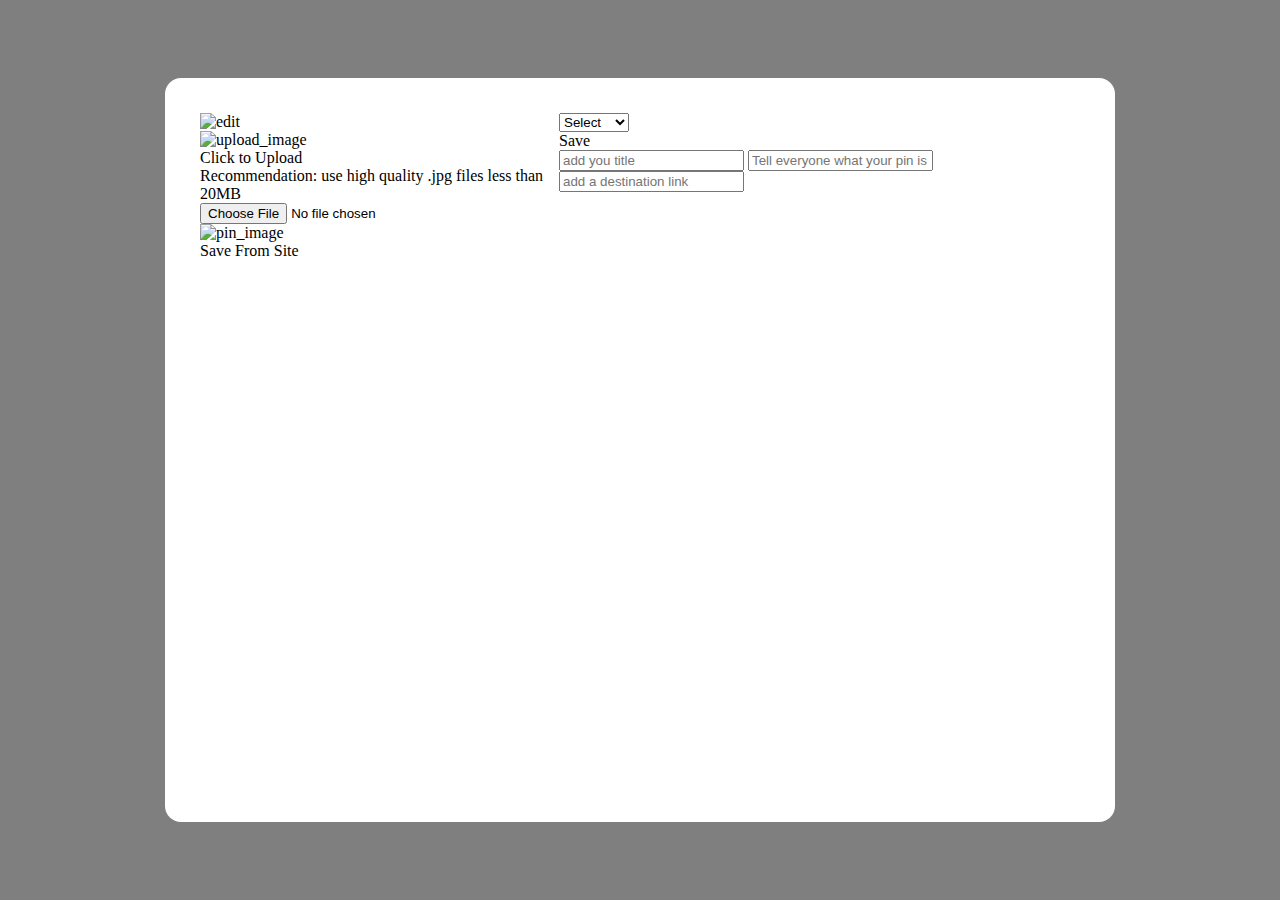
==== pinterest-clone/modal.html @ bf338ae8 "Owen's commit workshop before spring break" ====
<!DOCTYPE html>
<html lang="en">
<head>
    <meta charset="UTF-8">
    <meta http-equiv="X-UA-Compatible" content="IE=edge">
    <meta name="viewport" content="width=device-width, initial-scale=1.0">
    <title>Document</title>
    <link rel="stylesheet" href="./styles/normalize.css">
    <link rel="stylesheet" href="./styles/modal_styles.css">
</head>
<body>
    <div class="add_pin_modal">
        <div class="add_pin_container">
            <div class="side" id="left_side">
                <div class="section1">
                    <div class="pint_mock_icon_container">
                        <img src="./images/ellipse.png" alt="edit" class="pintMockIcon" />
                    </div>

                </div>

                <div class="section2">
                    <label for="upload_img" id="upload_img_label">
                    <div class="upload_img_container">
                        <div id="dotted_border">
                            <div class="pint_mock_icon_container">
                                <img src="./images/up-arrow.png" alt="upload_image" class="pintMockIcon" />
                            </div>
                            <div>Click to Upload</div>
                            <div>Recommendation: use high quality .jpg files less than 20MB</div>


                        </div>
                    </div>
                    <input type="file" name="upload_img" id="upload_image">

                    </label>
                    <div class="modals_pin">
                        <div class="pin_image">
                            <img src ="" alt="pin_image">
                        </div>
                    </div>

                </div>

                <div class="section3">
                    <div class="save_from_site">Save From Site</div>

                </div>
            </div>
            <div class="side" id=" right_side">
                <div class="section1">
                    <div class="select_size">
                        <select name="pin_size" id="pin_size">
                            <option value = "" disabled selected> Select</option>
                            <option value = "small"> small</option>
                            <option value = "medium" > medium</option>
                            <option value = "large" > large</option>
                        </select>
                        <div class="save_pin">Save</div>
                    </div>

                </div>
                <div class="section2">
                    <input placeholder="add you title" type="text" class="new_pin_input" id="pin_title">
                    <input placeholder="Tell everyone what your pin is about" type="text" class="new_pin_input" id="pin_description">
                    <input placeholder="add a destination link" type="text" class="new_pin_input" id="pin_destination">
                </div>


            

            </div>
        </div>
    </div>
    <script src="./scripts/modal_script.js"></script>
    
</body>
</html>
---- pinterest-clone/styles/modal_styles.css ----
.add_pin_modal {
    width: 100%;
    height: 100%;
    position: absolute;
    top: 50%;
    left:50%;
    transform:translate(-50%, -50%);
    z-index: 999999;

    background-color: rgba(0,0,0,0.5);

}

.add_pin_container {
    padding:35px;
    width:880px;
    height: 674px;
    border-radius:16px;
    position: absolute;
    top: 50%;
    left:50%;
    transform:translate(-50%, -50%);
    overflow:hidden;
    display:flex;
    
    
    background-color: #ffffff
    
}
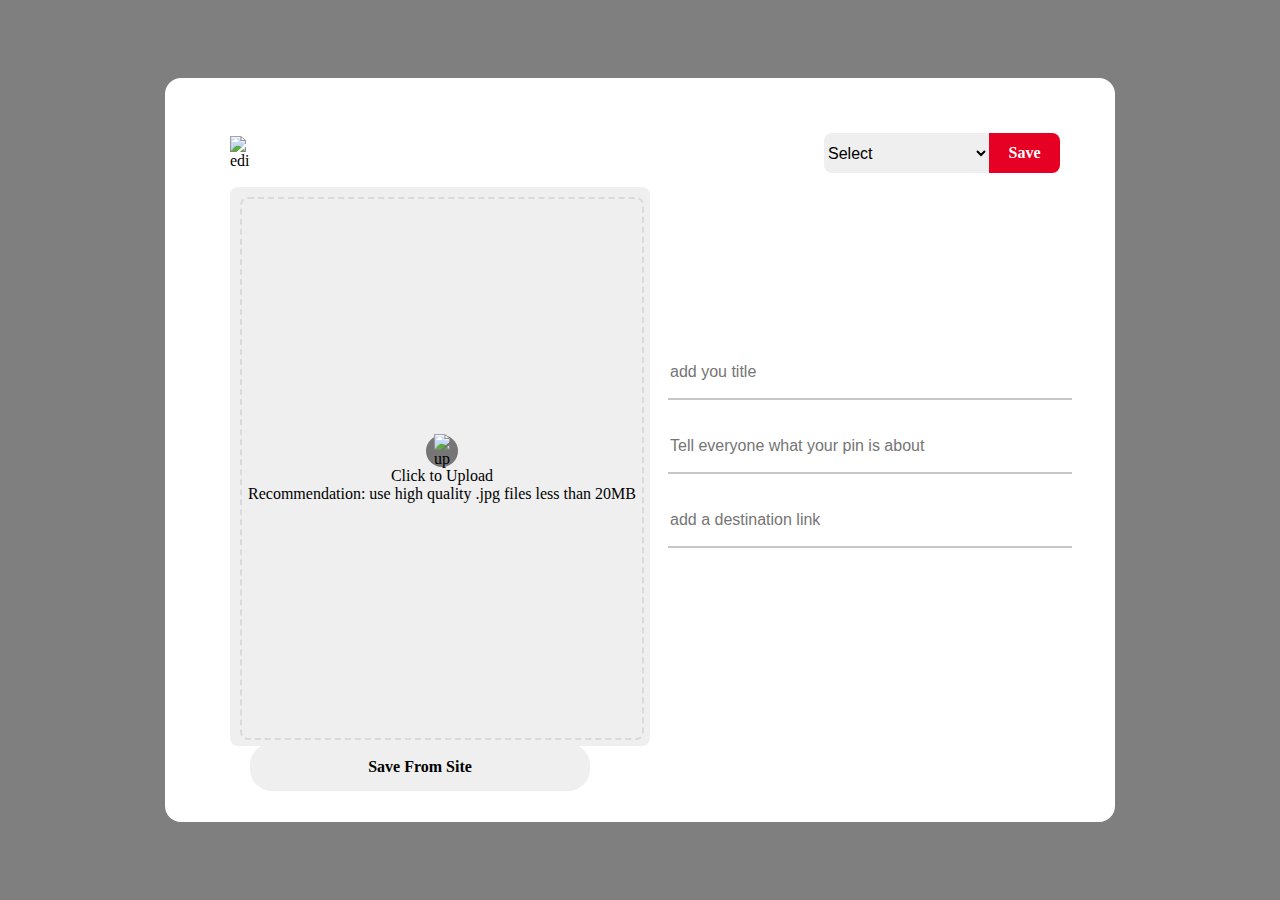
==== commit 32286b73: "fixed issues from 3/21" ====
--- a/pinterest-clone/modal.html
+++ b/pinterest-clone/modal.html
@@ -1,5 +1,6 @@
 <!DOCTYPE html>
 <html lang="en">
+
 <head>
     <meta charset="UTF-8">
     <meta http-equiv="X-UA-Compatible" content="IE=edge">
@@ -8,36 +9,37 @@
     <link rel="stylesheet" href="./styles/normalize.css">
     <link rel="stylesheet" href="./styles/modal_styles.css">
 </head>
+
 <body>
     <div class="add_pin_modal">
         <div class="add_pin_container">
             <div class="side" id="left_side">
                 <div class="section1">
                     <div class="pint_mock_icon_container">
-                        <img src="./images/ellipse.png" alt="edit" class="pintMockIcon" />
+                        <img src="./images/ellipse.png" alt="edit" class="pint_mock_icon" />
                     </div>
 
                 </div>
 
                 <div class="section2">
                     <label for="upload_img" id="upload_img_label">
-                    <div class="upload_img_container">
-                        <div id="dotted_border">
-                            <div class="pint_mock_icon_container">
-                                <img src="./images/up-arrow.png" alt="upload_image" class="pintMockIcon" />
-                            </div>
-                            <div>Click to Upload</div>
-                            <div>Recommendation: use high quality .jpg files less than 20MB</div>
+                        <div class="upload_img_container">
+                            <div id="dotted_border">
+                                <div class="pint_mock_icon_container">
+                                    <img src="./images/up-arrow.png" alt="upload_image" class="pint_mock_icon" />
+                                </div>
+                                <div>Click to Upload</div>
+                                <div>Recommendation: use high quality .jpg files less than 20MB</div>
 
 
+                            </div>
                         </div>
-                    </div>
-                    <input type="file" name="upload_img" id="upload_image">
+                        <input type="file" name="upload_img" id="upload_img">
 
                     </label>
                     <div class="modals_pin">
                         <div class="pin_image">
-                            <img src ="" alt="pin_image">
+                            <!-- <img src="" alt="pin_image"> -->
                         </div>
                     </div>
 
@@ -48,14 +50,14 @@
 
                 </div>
             </div>
-            <div class="side" id=" right_side">
+            <div class="side" id="right_side">
                 <div class="section1">
                     <div class="select_size">
                         <select name="pin_size" id="pin_size">
-                            <option value = "" disabled selected> Select</option>
-                            <option value = "small"> small</option>
-                            <option value = "medium" > medium</option>
-                            <option value = "large" > large</option>
+                            <option value="" disabled selected> Select</option>
+                            <option value="small"> small</option>
+                            <option value="medium"> medium</option>
+                            <option value="large"> large</option>
                         </select>
                         <div class="save_pin">Save</div>
                     </div>
@@ -63,17 +65,15 @@
                 </div>
                 <div class="section2">
                     <input placeholder="add you title" type="text" class="new_pin_input" id="pin_title">
-                    <input placeholder="Tell everyone what your pin is about" type="text" class="new_pin_input" id="pin_description">
+                    <input placeholder="Tell everyone what your pin is about" type="text" class="new_pin_input"
+                        id="pin_description">
                     <input placeholder="add a destination link" type="text" class="new_pin_input" id="pin_destination">
                 </div>
-
-
-            
-
             </div>
         </div>
     </div>
     <script src="./scripts/modal_script.js"></script>
-    
+
 </body>
+
 </html>--- a/pinterest-clone/styles/modal_styles.css
+++ b/pinterest-clone/styles/modal_styles.css
@@ -3,27 +3,244 @@
     height: 100%;
     position: absolute;
     top: 50%;
-    left:50%;
-    transform:translate(-50%, -50%);
+    left: 50%;
+    transform: translate(-50%, -50%);
     z-index: 999999;
 
-    background-color: rgba(0,0,0,0.5);
+    background-color: rgba(0, 0, 0, 0.5);
 
 }
 
 .add_pin_container {
-    padding:35px;
-    width:880px;
+    padding: 35px;
+    width: 880px;
     height: 674px;
-    border-radius:16px;
+    border-radius: 16px;
     position: absolute;
     top: 50%;
-    left:50%;
-    transform:translate(-50%, -50%);
-    overflow:hidden;
-    display:flex;
+    left: 50%;
+    transform: translate(-50%, -50%);
+    overflow: hidden;
+    display: flex;
+
+
+    background-color: #ffffff
+}
+
+.side {
+    padding: 20px;
+    width: 50%;
+    height: 100%;
+}
+
+#left_side {
+    /* background-color: orange; */
+}
+
+#right_side {
+    /* background-color: blue; */
+}
+
+.pint_mock_icon_container {
+    width: 32px;
+    height: 32px;
+    border-radius: 50%;
+    display: flex;
+    justify-content: center;
+    align-items: center;
+    flex-shrink: 0;
+
+    background-color: #f0f0f0;
+    cursor: pointer;
+}
+
+.pint_mock_icon {
+    width: 50%;
+}
+
+
+.section1 {
+    width: 100%;
+    height: 8%;
+    /* background-color: purple; */
+}
+
+.section2 {
+    padding: 0px 10px;
+    width: 100%;
+    height: 80%;
+    display: flex;
+    flex-direction: column;
+    justify-content: center;
+    align-items: center;
+    /* background-color: aquamarine; */
+}
+
+.section3 {
+    width: 100%;
+    height: 12%;
+    display: flex;
+    justify-content: center;
+    align-items: center;
+    /* background-color: firebrick; */
+}
+
+#left_side .section1 .pint_mock_icon_container {
+    width: 40px;
+    height: 40px;
+
+    background-color: rgba(239, 239, 239, 0);
+    transition-duration: 0.3s;
+}
+
+#left_side .section1 .pint_mock_icon_container:hover {
+    background-color: rgba(239, 239, 239, 1);
+
+
+}
+
+#left_side .section2 #upload_img_label {
+    width: 100%;
+    height: 100%;
+
+    cursor: pointer;
+}
+
+#left_side .section2 #upload_img_label .upload_img_container {
+    padding: 10px;
+    width: 100%;
+    height: 100%;
+    border-radius: 8px;
+    background-color: #efefef;
+
+}
+
+#left_side .section2 #upload_img_label .upload_img_container #dotted_border {
+    width: 100%;
+    height: 100%;
+    border-radius: 8px;
+    border: 2px dashed #dadada;
+    display: flex;
+    flex-direction: column;
+    justify-content: center;
+    align-items: center;
+    text-align: center;
+
+}
+
+#left_side .section2 .pint_mock_icon_container {
+    background-color: #767676;
+}
+
+
+#left_side .section2 #upload_img_label input {
+    width: 0px;
+    height: 0px;
+    opacity: 0px;
+}
+
+#left_side .section3 .save_from_site {
+    width: 340px;
+    height: 48px;
+    background-color: #efefef;
+    border-radius: 22px;
+    display: flex;
+    justify-content: center;
+    align-items: center;
+
+    font-weight: 700;
+    cursor: pointer;
+}
+
+.modals_pin {
+    width: 252px;
+    height: 512px;
+    border-radius: 16px;
+    position: relative;
+    display: none;
+    opacity: 0;
+
+    overflow: hidden;
+}
+
+.pin_image {
+    width: 100%;
+    height: 100%;
+    display: flex;
+    justify-content: center;
+    align-items: center;
+
+}
+
+/*
+.pin_image img{
+    max-height: 100%;
     
-    
-    background-color: #ffffff
-    
+} */
+
+#right_side .section1 {
+    display: flex;
+    justify-content: flex-end;
+}
+
+#right_side .section1 .select_size {
+    width: 236px;
+    height: 40px;
+    display: flex;
+}
+
+#right_side .section1 .select_size select {
+    width: 70%;
+    height: 100%;
+    background-color: #EFEFEF;
+    border: none;
+    border-top-left-radius: 8px;
+    border-bottom-left-radius: 8px;
+    outline: none;
+
+    font-size: 16px;
+
+
+}
+
+#right_side .section1 .select_size .save_pin {
+    width: 30%;
+    height: 100%;
+    background-color: #E60023;
+    border-top-right-radius: 8px;
+    border-bottom-right-radius: 8px;
+    display: flex;
+    justify-content: center;
+    align-items: center;
+
+    font-weight: 700;
+
+    color: white;
+
+    cursor: pointer;
+}
+
+#right_side .section2 .new_pin_input {
+
+    width: 100%;
+    height: 50px;
+    border: none;
+    border-bottom: 2px solid #C6C6C6;
+    margin-bottom: 20px;
+    outline: none;
+
+
+    font-size: 16px;
+
+    background-color: transparent;
+}
+
+.pin_max_width {
+    width: 100%;
+    max-width: 100%;
+}
+
+.pin_max_height {
+    height: 100%;
+    max-height: 100%;
 }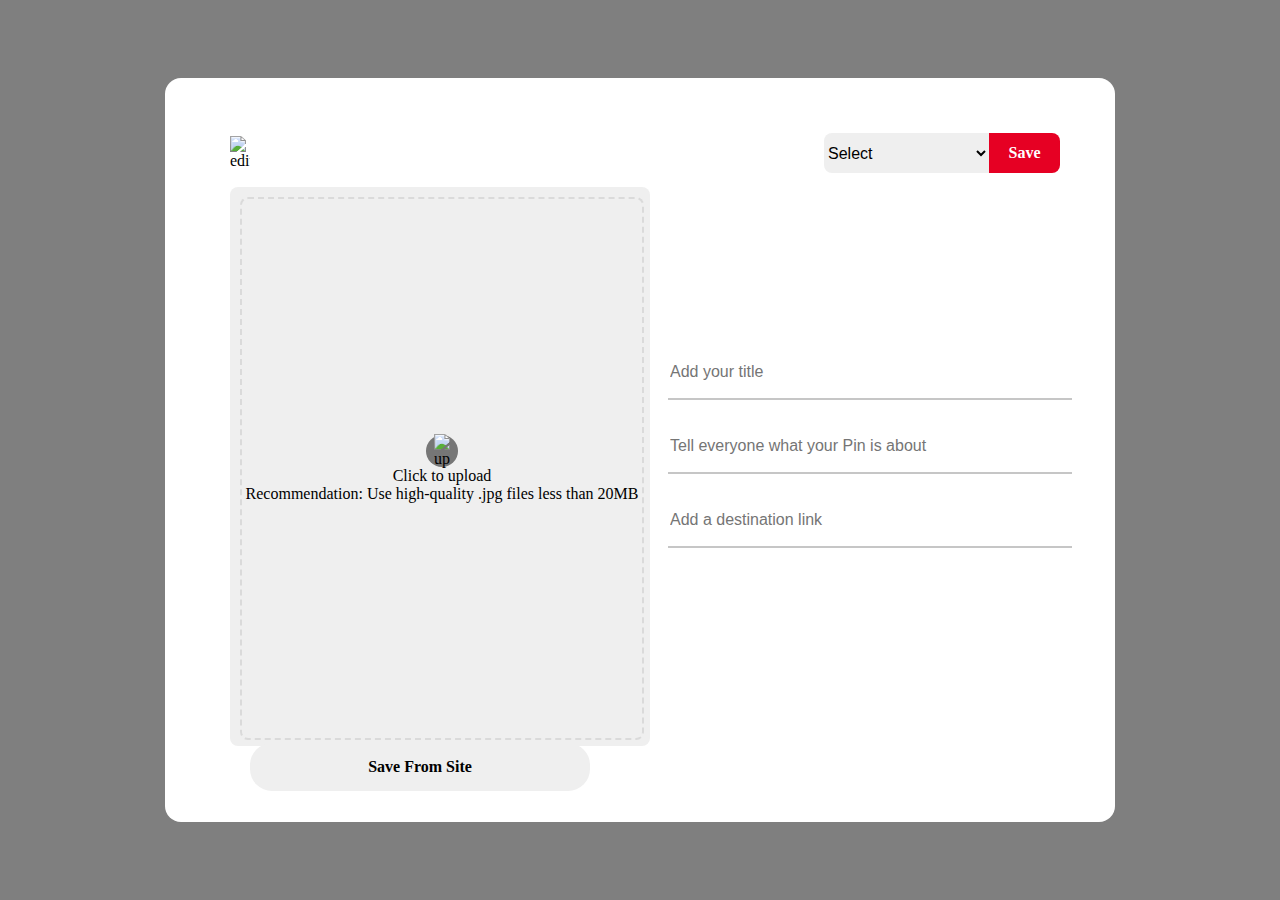
==== commit 011c70bb: "completed the frontend 4/4/23" ====
--- a/pinterest-clone/modal.html
+++ b/pinterest-clone/modal.html
@@ -3,7 +3,6 @@
 
 <head>
     <meta charset="UTF-8">
-    <meta http-equiv="X-UA-Compatible" content="IE=edge">
     <meta name="viewport" content="width=device-width, initial-scale=1.0">
     <title>Document</title>
     <link rel="stylesheet" href="./styles/normalize.css">
@@ -16,9 +15,8 @@
             <div class="side" id="left_side">
                 <div class="section1">
                     <div class="pint_mock_icon_container">
-                        <img src="./images/ellipse.png" alt="edit" class="pint_mock_icon" />
+                        <img src="./images/ellipse.png" alt="edit" class="pint_mock_icon">
                     </div>
-
                 </div>
 
                 <div class="section2">
@@ -26,54 +24,50 @@
                         <div class="upload_img_container">
                             <div id="dotted_border">
                                 <div class="pint_mock_icon_container">
-                                    <img src="./images/up-arrow.png" alt="upload_image" class="pint_mock_icon" />
+                                    <img src="./images/up-arrow.png" alt="upload_img" class="pint_mock_icon">
                                 </div>
-                                <div>Click to Upload</div>
-                                <div>Recommendation: use high quality .jpg files less than 20MB</div>
-
-
+                                <div>Click to upload</div>
+                                <div>Recommendation: Use high-quality .jpg files less than 20MB</div>
                             </div>
                         </div>
                         <input type="file" name="upload_img" id="upload_img">
+                    </label>
 
-                    </label>
                     <div class="modals_pin">
                         <div class="pin_image">
                             <!-- <img src="" alt="pin_image"> -->
                         </div>
                     </div>
-
                 </div>
 
                 <div class="section3">
                     <div class="save_from_site">Save From Site</div>
-
                 </div>
             </div>
+
             <div class="side" id="right_side">
                 <div class="section1">
                     <div class="select_size">
                         <select name="pin_size" id="pin_size">
-                            <option value="" disabled selected> Select</option>
-                            <option value="small"> small</option>
-                            <option value="medium"> medium</option>
-                            <option value="large"> large</option>
+                            <option value="" disabled selected>Select</option>
+                            <option value="small">small</option>
+                            <option value="medium">medium</option>
+                            <option value="large">large</option>
                         </select>
                         <div class="save_pin">Save</div>
                     </div>
+                </div>
 
-                </div>
                 <div class="section2">
-                    <input placeholder="add you title" type="text" class="new_pin_input" id="pin_title">
-                    <input placeholder="Tell everyone what your pin is about" type="text" class="new_pin_input"
-                        id="pin_description">
-                    <input placeholder="add a destination link" type="text" class="new_pin_input" id="pin_destination">
+                    <input placeholder="Add your title" type="text" class="new_pin_input" id="pin_title">
+                    <input placeholder="Tell everyone what your Pin is about" type="text" class="new_pin_input" id="pin_description">
+                    <input placeholder="Add a destination link" type="text" class="new_pin_input" id="pin_destination">
                 </div>
             </div>
         </div>
     </div>
+
     <script src="./scripts/modal_script.js"></script>
-
 </body>
 
 </html>--- a/pinterest-clone/styles/modal_styles.css
+++ b/pinterest-clone/styles/modal_styles.css
@@ -6,12 +6,11 @@
     left: 50%;
     transform: translate(-50%, -50%);
     z-index: 999999;
-
+  
     background-color: rgba(0, 0, 0, 0.5);
-
-}
-
-.add_pin_container {
+  }
+  
+  .add_pin_container {
     padding: 35px;
     width: 880px;
     height: 674px;
@@ -22,26 +21,25 @@
     transform: translate(-50%, -50%);
     overflow: hidden;
     display: flex;
-
-
-    background-color: #ffffff
-}
-
-.side {
+  
+    background-color: #ffffff;
+  }
+  
+  .side {
     padding: 20px;
     width: 50%;
     height: 100%;
-}
-
-#left_side {
+  }
+  
+  #left_side {
     /* background-color: orange; */
-}
-
-#right_side {
+  }
+  
+  #right_side {
     /* background-color: blue; */
-}
-
-.pint_mock_icon_container {
+  }
+  
+  .pint_mock_icon_container {
     width: 32px;
     height: 32px;
     border-radius: 50%;
@@ -49,23 +47,23 @@
     justify-content: center;
     align-items: center;
     flex-shrink: 0;
-
+  
     background-color: #f0f0f0;
     cursor: pointer;
-}
-
-.pint_mock_icon {
+  }
+  
+  .pint_mock_icon {
     width: 50%;
-}
-
-
-.section1 {
+  }
+  
+  .section1 {
     width: 100%;
     height: 8%;
+  
     /* background-color: purple; */
-}
-
-.section2 {
+  }
+  
+  .section2 {
     padding: 0px 10px;
     width: 100%;
     height: 80%;
@@ -73,49 +71,55 @@
     flex-direction: column;
     justify-content: center;
     align-items: center;
+  
     /* background-color: aquamarine; */
-}
-
-.section3 {
+  }
+  
+  .section3 {
     width: 100%;
     height: 12%;
     display: flex;
     justify-content: center;
     align-items: center;
+  
     /* background-color: firebrick; */
-}
-
-#left_side .section1 .pint_mock_icon_container {
+  }
+  
+  #left_side .section1 .pint_mock_icon_container {
     width: 40px;
     height: 40px;
-
+  
     background-color: rgba(239, 239, 239, 0);
     transition-duration: 0.3s;
-}
-
-#left_side .section1 .pint_mock_icon_container:hover {
+  }
+  
+  #left_side .section1 .pint_mock_icon_container:hover {
     background-color: rgba(239, 239, 239, 1);
-
-
-}
-
-#left_side .section2 #upload_img_label {
-    width: 100%;
-    height: 100%;
-
+  }
+  
+  #left_side .section2 #upload_img_label {
+    width: 100%;
+    height: 100%;
+  
     cursor: pointer;
-}
-
-#left_side .section2 #upload_img_label .upload_img_container {
+  }
+  
+  #left_side .section2 #upload_img_label input {
+    width: 0px;
+    height: 0px;
+    opacity: 0;
+  }
+  
+  #left_side .section2 #upload_img_label .upload_img_container {
     padding: 10px;
     width: 100%;
     height: 100%;
     border-radius: 8px;
+  
     background-color: #efefef;
-
-}
-
-#left_side .section2 #upload_img_label .upload_img_container #dotted_border {
+  }
+  
+  #left_side .section2 #upload_img_label .upload_img_container #dotted_border {
     width: 100%;
     height: 100%;
     border-radius: 8px;
@@ -125,122 +129,104 @@
     justify-content: center;
     align-items: center;
     text-align: center;
-
-}
-
-#left_side .section2 .pint_mock_icon_container {
+  }
+  
+  #left_side .section2 .pint_mock_icon_container {
     background-color: #767676;
-}
-
-
-#left_side .section2 #upload_img_label input {
-    width: 0px;
-    height: 0px;
-    opacity: 0px;
-}
-
-#left_side .section3 .save_from_site {
+  }
+  
+  #left_side .section3 .save_from_site {
     width: 340px;
     height: 48px;
+    border-radius: 22px;
+    display: flex;
+    justify-content: center;
+    align-items: center;
+  
+    font-weight: 700;
+  
     background-color: #efefef;
-    border-radius: 22px;
-    display: flex;
-    justify-content: center;
-    align-items: center;
-
-    font-weight: 700;
-    cursor: pointer;
-}
-
-.modals_pin {
+  }
+  
+  .modals_pin {
     width: 252px;
     height: 512px;
     border-radius: 16px;
     position: relative;
     display: none;
     opacity: 0;
-
+  
     overflow: hidden;
-}
-
-.pin_image {
-    width: 100%;
-    height: 100%;
-    display: flex;
-    justify-content: center;
-    align-items: center;
-
-}
-
-/*
-.pin_image img{
+  }
+  
+  .pin_image {
+    width: 100%;
+    height: 100%;
+    display: flex;
+    justify-content: center;
+    align-items: center;
+  }
+  
+  /* .pin_image img {
     max-height: 100%;
-    
-} */
-
-#right_side .section1 {
+  } */
+  
+  .pin_max_width {
+    max-width: 100%;
+  }
+  
+  .pin_max_height {
+    max-height: 100%;
+  }
+  
+  #right_side .section1 {
     display: flex;
     justify-content: flex-end;
-}
-
-#right_side .section1 .select_size {
+  }
+  #right_side .section1 .select_size{
     width: 236px;
     height: 40px;
     display: flex;
-}
-
-#right_side .section1 .select_size select {
+  }
+  
+  #right_side .section1 .select_size select{
     width: 70%;
     height: 100%;
-    background-color: #EFEFEF;
-    border: none;
+    border:none;
     border-top-left-radius: 8px;
     border-bottom-left-radius: 8px;
     outline: none;
-
+  
     font-size: 16px;
-
-
-}
-
-#right_side .section1 .select_size .save_pin {
+  
+    background-color: #EFEFEF;
+  }
+  
+  #right_side .section1 .select_size .save_pin{
     width: 30%;
     height: 100%;
-    background-color: #E60023;
     border-top-right-radius: 8px;
     border-bottom-right-radius: 8px;
     display: flex;
     justify-content: center;
     align-items: center;
-
+  
     font-weight: 700;
-
+  
     color: white;
-
+    background-color: #E60023;
     cursor: pointer;
-}
-
-#right_side .section2 .new_pin_input {
-
+  }
+  
+  #right_side .section2 .new_pin_input {
+    margin-bottom: 20px;
     width: 100%;
     height: 50px;
     border: none;
     border-bottom: 2px solid #C6C6C6;
-    margin-bottom: 20px;
     outline: none;
-
-
+  
     font-size: 16px;
-
+  
     background-color: transparent;
-}
-
-.pin_max_width {
-    width: 100%;
-    max-width: 100%;
-}
-
-.pin_max_height {
-    height: 100%;
-    max-height: 100%;
-}+  }